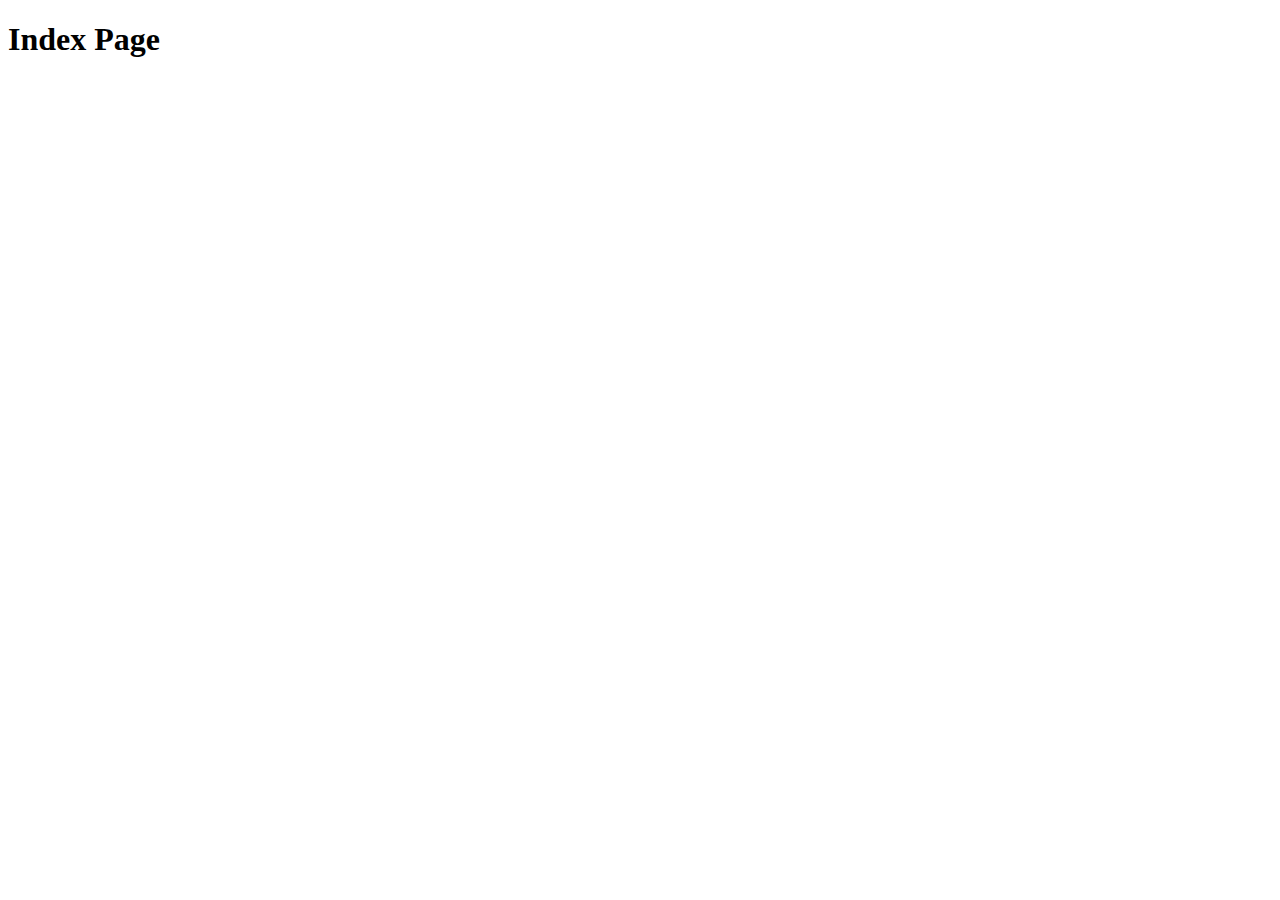
==== pet-clinic-web/src/main/resources/templates/index.html @ aebd2609 "Adding Index Page and Controller." ====
<!DOCTYPE html>
<html lang="en" xmlns:th="https://www.thymeleaf.org/">
<head>
    <meta charset="UTF-8">
    <title>Pet Clinic Index</title>
</head>
<body>
<h1 th:text="'Index Page'">Index Page</h1>
</body>
</html>
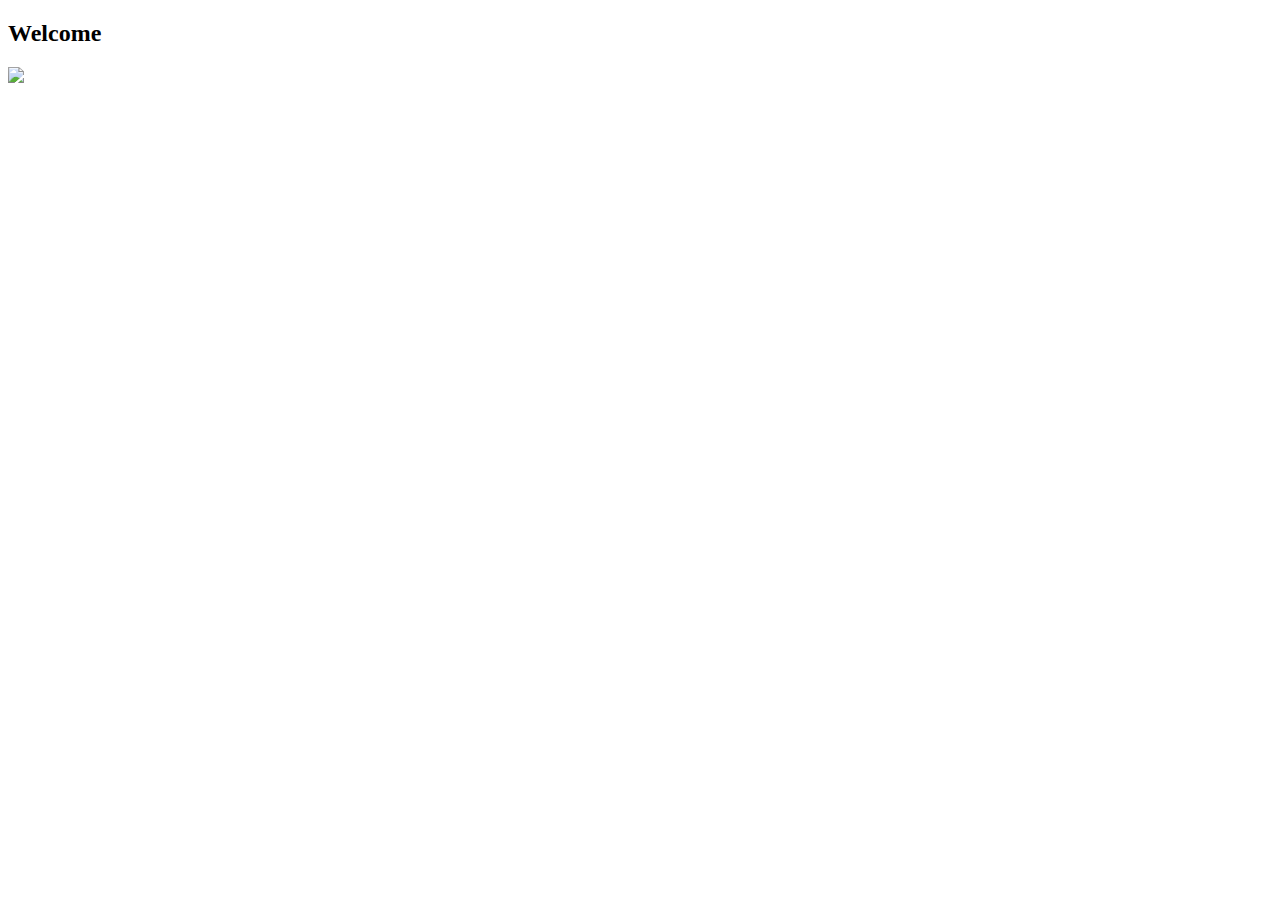
==== commit b87d4172: "Added layout to index page." ====
--- a/pet-clinic-web/src/main/resources/templates/index.html
+++ b/pet-clinic-web/src/main/resources/templates/index.html
@@ -1,10 +1,16 @@
 <!DOCTYPE html>
-<html lang="en" xmlns:th="https://www.thymeleaf.org/">
+<html lang="en" xmlns:th="https://www.thymeleaf.org/"
+      th:replace="~{fragments/layout :: layout (~{::body},'home')}">
 <head>
     <meta charset="UTF-8">
     <title>Pet Clinic Index</title>
 </head>
 <body>
-<h1 th:text="'Index Page'">Index Page</h1>
+<h2 th:text="#{welcome}">Welcome</h2>
+<div class="row">
+    <div class="col-md-12">
+        <img class="img-responsive" src="../static/resources/images/pets.png" th:src="@{/resources/images/pets.png}"/>
+    </div>
+</div>
 </body>
 </html>